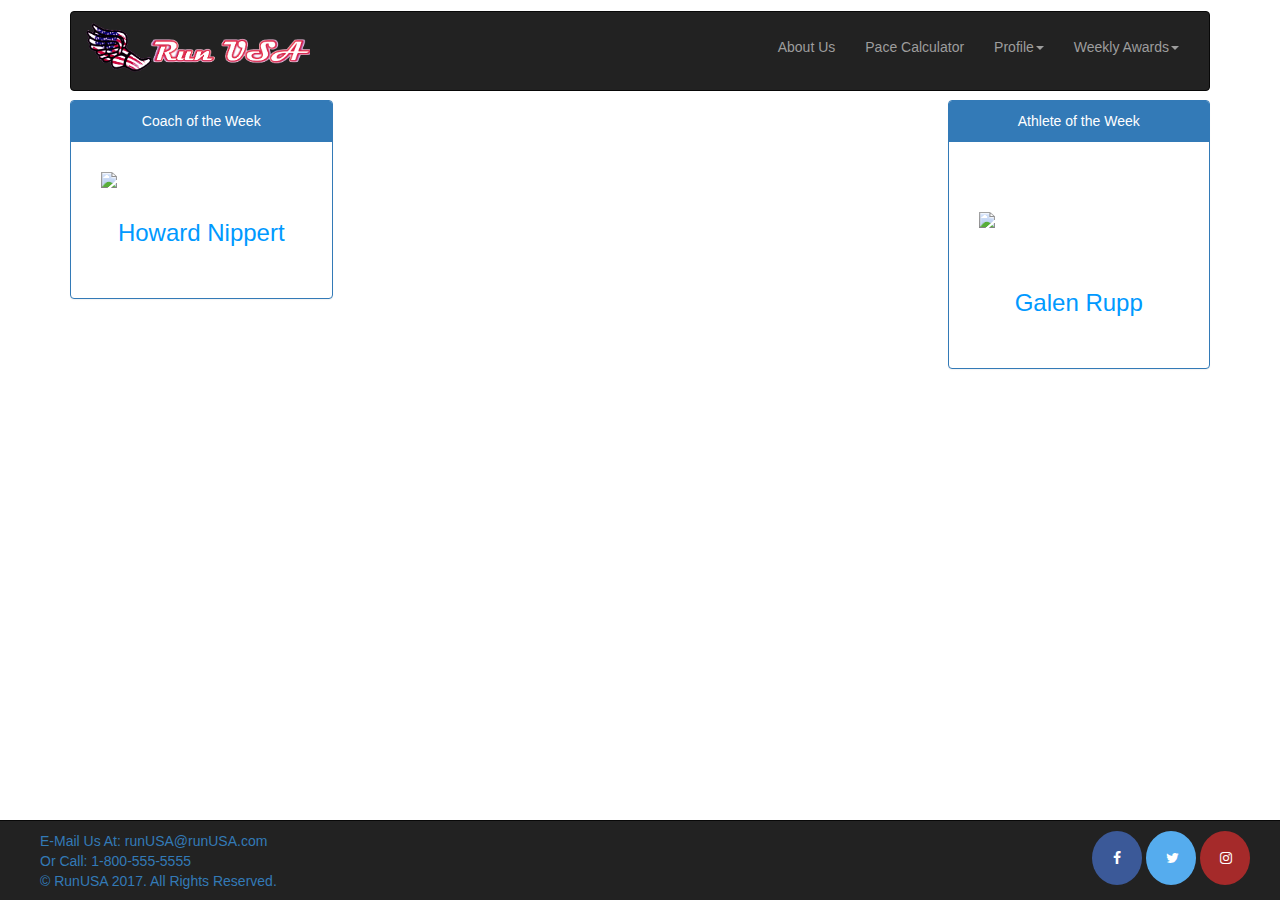
==== index.html @ 02bf8839 "Add files via upload" ====
<!DOCTYPE html>
<html>
<head>
	<title>Run USA-Home</title>
	<link rel = "stylesheet" href="BootStrapLearning.css">
	<!-- Latest compiled and minified CSS -->
	<link rel="stylesheet" href="https://maxcdn.bootstrapcdn.com/bootstrap/3.3.7/css/bootstrap.min.css" integrity="sha384-BVYiiSIFeK1dGmJRAkycuHAHRg32OmUcww7on3RYdg4Va+PmSTsz/K68vbdEjh4u" crossorigin="anonymous">
	<link rel="stylesheet" href="https://maxcdn.bootstrapcdn.com/bootstrap/3.3.7/css/bootstrap-theme.min.css" integrity="sha384-rHyoN1iRsVXV4nD0JutlnGaslCJuC7uwjduW9SVrLvRYooPp2bWYgmgJQIXwl/Sp" crossorigin="anonymous">
	<link rel="stylesheet" href="https://cdnjs.cloudflare.com/ajax/libs/font-awesome/4.7.0/css/font-awesome.min.css">
</head>

	<!--DEFAULT NAV BAR FROM BOOTSTRAP-->
	
		<header class = "navbar">
			<div class = "container">
				<nav class="navbar navbar-inverse">
					  <div class="container-fluid">   
					    <div class="navbar-header">	    	
					          <a class="navbar-brand" href="index.html"></a>		
					    </div>

					    <!-- Collect the nav links, forms, and other content for toggling -->
					    <div class="collapse navbar-collapse" id="bs-example-navbar-collapse-1">
					      <ul class="nav navbar-nav navbar-right">
					      	<li><a href="aboutUs.html">About Us</a></li>
					        <li><a href="conversionCalc.html">Pace Calculator</a></li>

					        <li class="dropdown">
						        <a href="#" class="dropdown-toggle" data-toggle="dropdown" role="button" aria-haspopup="true" aria-expanded="false">Profile<span class="caret"></span></a>
						          <ul class="dropdown-menu">
						          	<li><a href="logIn.php">Log In</a></li>
						          	<li role="separator" class="divider"></li>
						          	<li><a href="register.php">Register</a></li>
						          	<li role="separator" class="divider"></li>
						          	<li><a href="profile.php">Profile</a></li>
						          </ul>
						    </li>

					        <li class="dropdown">
						        <a href="#" class="dropdown-toggle" data-toggle="dropdown" role="button" aria-haspopup="true" aria-expanded="false">Weekly Awards<span class="caret"></span></a>
						          <ul class="dropdown-menu">
						          	<li><a href="index.html">Home</a></li>
						          	<li role="separator" class="divider"></li>
						          	<li><a href="athleteAward.html">Athlete of the Week</a></li>
						            <li><a href="coachAward.html">Coach of the Week</a></li>						            
						            <li role="separator" class="divider"></li>
						            <li><a href="pastAthletes.html">Past Athletes</a></li>
						            <li><a href="pastCoaches.html">Past Coaches</a></li>
						          </ul>
						    </li>
					      </ul>
					    </div><!-- /.navbar-collapse -->
					  </div><!-- /.container-fluid -->
				</nav>
			</div>
		</header>
<body>

<!-- MAIN CONTENT-->
<div class = "container">
	<div class = "row">
		<div class = "col-sm-3 col-xs-6">
			<div class="panel panel-primary">
			  	<div class="panel-heading" style = "text-align: center; margin-right: 0; margin-left: 0;">Coach of the Week</div>
			  		<div class="panel-body">
			  			<div class = "myPanel">
			    			<div class="panel-body">
			                    <img class="img-responsive" src="https://scontent-ort2-1.xx.fbcdn.net/v/t1.0-9/21742933_998807586928909_3649696221197514778_n.jpg?oh=dd33a9d5842b66719cfc872ceb3c3971&oe=5A7470D5" class="img-rounded" id="Panel_Image">
			                     <a href="coachAward.html"><h3 style = "text-align: center; color: rgb(0, 153, 255);">Howard Nippert</h3></a>
			                </div>
			    		</div>
			  		</div>
			</div>
		</div>

			<div class = "col-sm-6 col-xs-8">
				<div class="embed-responsive embed-responsive-4by3">
				  <iframe class="embed-responsive-item" alt = "flotrack" src="http://www.flotrack.com"></iframe>
				</div>
			</div>

			<div class = "col-sm-3 col-xs-6">
			<div class="panel panel-primary">
			  	<div class="panel-heading" style = "text-align: center; margin-right: 0; margin-left: 0;">Athlete of the Week</div>
			  		<div class="panel-body">
			  			<div class = "myPanel">
			    			<div class="panel-body">
			                    <img class="img-responsive" style="padding-top: 40px; padding-bottom: 30px;" src="https://i.pinimg.com/736x/48/32/53/483253be4cf3210910e1ec59033d8090--running-man-marathon-running.jpg" class="img-rounded" id="Panel_Image">
			                    <a href="athleteAward.html"><h3 style = "text-align: center; color: rgb(0, 153, 255);">Galen Rupp</h3>
			                </div>
			    		</div>
			  		</div>
			</div>
		</div>
		</div>
	</div>
</div>
</body>


<!-- FOOTER-->
<footer>
	<div class = "container">
		<nav class="navbar navbar-inverse navbar-fixed-bottom">
			<div class="container-fluid">   
			<!-- Collect the nav links, forms, and other content for toggling -->
				
					<ul class="nav navbar-nav navbar-left">
						<div class = "col-sm-12 col-xs-9" style ="color: rgba(0, 153, 255,.6)";">
						    <li>E-Mail Us At: runUSA@runUSA.com</li>
							<li>Or Call: 1-800-555-5555</li>
							<li>&copy RunUSA 2017. All Rights Reserved.</a></li>
						</div>
					</ul>
				
			
		
			<div class="collapse navbar-collapse" id="bs-example-navbar-collapse-1">
				<ul class="nav navbar-nav navbar-right">
					<div class = "col-sm-12 col-xs-9">
						<div class = "social icons">
							<a href="http://www.facebook.com" class="fa fa-facebook" ></a>
							<a href="http://www.twitter.com" class="fa fa-twitter"></a>
							<a href="http://www.instagram.com" class="fa fa-instagram" ></a>
						</div>
				</ul>
			</div>
		</div>
		</div>
	</nav>
		
	
</footer>



<!-- Latest compiled and minified JavaScript FOR BOOTSTRAP -->
<script src="https://ajax.googleapis.com/ajax/libs/jquery/1.12.4/jquery.min.js"></script>
<script src="https://maxcdn.bootstrapcdn.com/bootstrap/3.3.7/js/bootstrap.min.js" integrity="sha384-Tc5IQib027qvyjSMfHjOMaLkfuWVxZxUPnCJA7l2mCWNIpG9mGCD8wGNIcPD7Txa" crossorigin="anonymous"></script>

</html>
---- BootStrapLearning.css ----
/* CSS LEARNING BOOTSTRAP*/

body{
	background: url(https://etusuora.com/wp-content/uploads/2015/05/running.jpg) no-repeat center center fixed; 
	-webkit-background-size: cover;
	-moz-background-size: cover;
	-o-background-size: cover;
	background-size: cover;
}
h1,h2,h3,h4,h5,h6,p {
    background-color: rgba(255,255,255,.9);
    font-weight:bold;
    padding: 12px;
}


input, textarea, button {
  	width : 170px;
 	-webkit-box-sizing: border-box; /* For legacy WebKit based browsers */
    -moz-box-sizing: border-box; /* For legacy (Firefox <29) Gecko based browsers */
    box-sizing: border-box;
    border: solid 1px;
}

select{
	width: 60px;
	border: solid 1px;
}

form {
    margin: 0 auto;
    background: #b2b2b2; 
    padding-bottom: 15px;
    width: 28%;    
}

label{
    color: black;
    display: inline-block;
    margin-left: 18px;
    padding-top: 10px;
    font-size: 14px;
}

output{
    color:black;
    display: inline-block;
    margin-left: 18px;
    font-size: 20px;
}

.results{
    margin-top: 330px;
}

.middle{
    position: absolute;
    top:0;
    bottom: 0;
    left: 0;
    right: 0;
    margin: auto;
    text-align: center;
}

.navbar{
	padding-top: 10px;
	height: 80px;
}

.navbar-brand {
	position: relative;
    background: url(finalUSAlogo3.png) left center;
    background-repeat: no-repeat;
    width: 250px;
    height: 150px;
    left: 15px;
    background-size: contain;
}

.navbar-fixed-bottom{
	position: relative;
	padding: 1rem;
	background-color: #efefef;
	height: 80px;
	padding-right: 15px;
	padding-top: 10px;
}

#profilePic{
    border-radius: 12%;
    border:2px solid #021a40;
    box-shadow: 10px 10px 5px #888888;
}

#footer {
	margin-top: 10px;
 	position: static;/* Updated Property */
	width:100%;
}

#timeConvHM, #timeConvMM, #timeConvSM, #timeConvHKM, #timeConvMKM, #timeConvSKM {
	width: 58px;
}

#distance{
	width: 60px;
}

#notes{
	height: 100px;
	width: 200px;

}






/* Style all font awesome icons */
.fa {
	padding: 20px;
    font-size: 30px;
    width: 50px;
    text-align: center;
    text-decoration: none;
    border-radius: 50%;
}

.fa:hover {
    opacity: 0.7;
}

/* Facebook */
.fa-facebook {
    background: #3B5998;
    color: white;
}

/* Twitter */
.fa-twitter {
    background: #55ACEE;
    color: white;
}

.fa-instagram{
	background: brown;
	color: white;
}
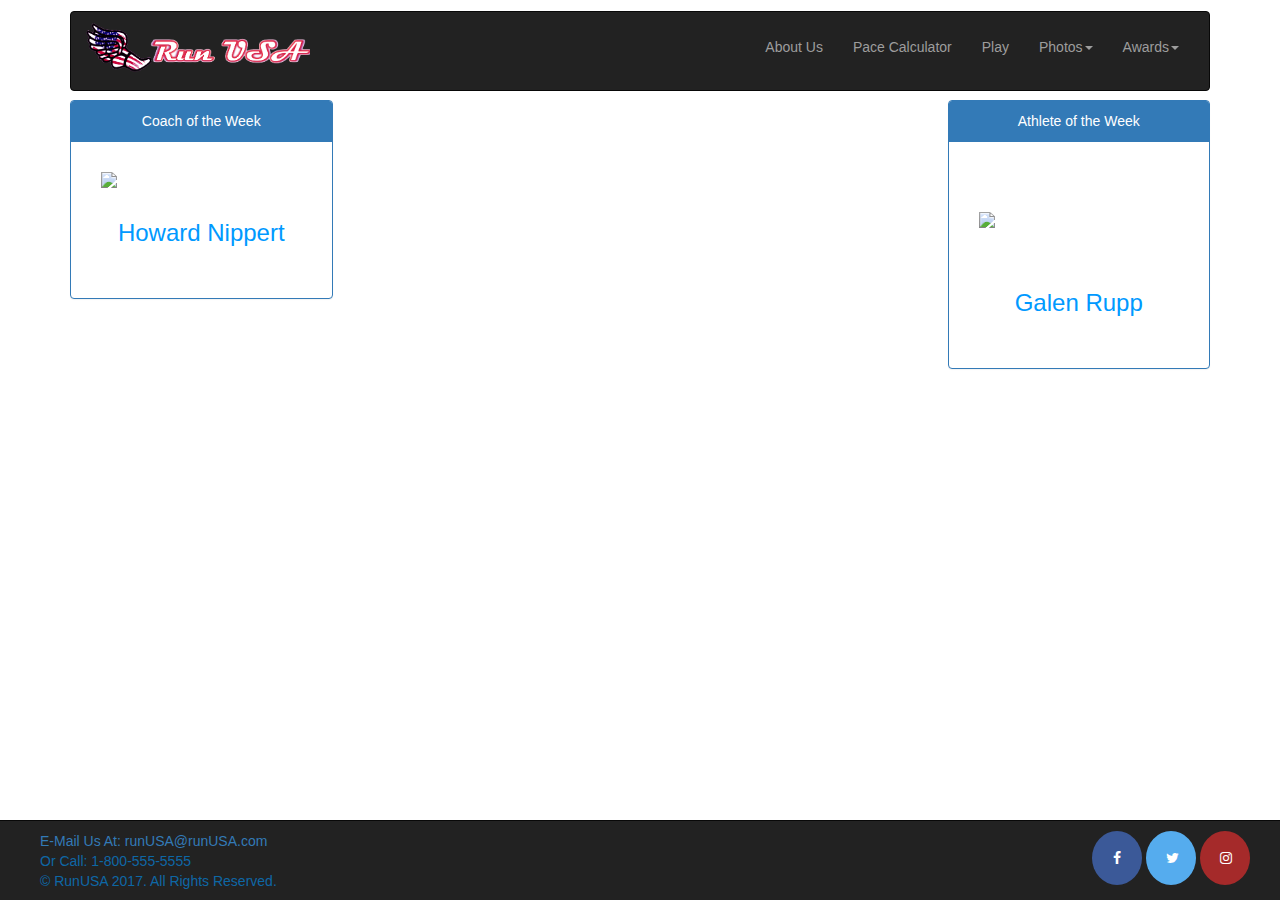
==== commit 3db9f347: "Add files via upload" ====
--- a/index.html
+++ b/index.html
@@ -24,20 +24,17 @@
 					      <ul class="nav navbar-nav navbar-right">
 					      	<li><a href="aboutUs.html">About Us</a></li>
 					        <li><a href="conversionCalc.html">Pace Calculator</a></li>
-
-					        <li class="dropdown">
-						        <a href="#" class="dropdown-toggle" data-toggle="dropdown" role="button" aria-haspopup="true" aria-expanded="false">Profile<span class="caret"></span></a>
+					        <li><a href="runGame.html">Play</a></li>
+						    </li>
+						    <li class="dropdown">
+						        <a href="#" class="dropdown-toggle" data-toggle="dropdown" role="button" aria-haspopup="true" aria-expanded="false">Photos<span class="caret"></span></a>
 						          <ul class="dropdown-menu">
-						          	<li><a href="logIn.php">Log In</a></li>
-						          	<li role="separator" class="divider"></li>
-						          	<li><a href="register.php">Register</a></li>
-						          	<li role="separator" class="divider"></li>
-						          	<li><a href="profile.php">Profile</a></li>
+						          	<li><a href="nyMarathonPG.html">New York Marathon 2017</a></li>
+						          	<li><a href="foamGlow.html">Foam Glow Run</a></li>
 						          </ul>
 						    </li>
-
 					        <li class="dropdown">
-						        <a href="#" class="dropdown-toggle" data-toggle="dropdown" role="button" aria-haspopup="true" aria-expanded="false">Weekly Awards<span class="caret"></span></a>
+						        <a href="#" class="dropdown-toggle" data-toggle="dropdown" role="button" aria-haspopup="true" aria-expanded="false">Awards<span class="caret"></span></a>
 						          <ul class="dropdown-menu">
 						          	<li><a href="index.html">Home</a></li>
 						          	<li role="separator" class="divider"></li>
@@ -107,7 +104,7 @@
 				
 					<ul class="nav navbar-nav navbar-left">
 						<div class = "col-sm-12 col-xs-9" style ="color: rgba(0, 153, 255,.6)";">
-						    <li>E-Mail Us At: runUSA@runUSA.com</li>
+						    <li><a href = "mailto: runUSA@runUSA.com">E-Mail Us At: runUSA@runUSA.com</a></li>
 							<li>Or Call: 1-800-555-5555</li>
 							<li>&copy RunUSA 2017. All Rights Reserved.</a></li>
 						</div>
--- a/BootStrapLearning.css
+++ b/BootStrapLearning.css
@@ -48,6 +48,7 @@
     margin-left: 18px;
     font-size: 20px;
 }
+
 
 .results{
     margin-top: 330px;
@@ -114,7 +115,19 @@
 }
 
 
+.hide-bullets {
+    list-style:none;
+    margin-left: -40px;
+    margin-top:20px;
+}
 
+.thumbnail {
+    padding: 0;
+}
+
+.carousel-inner>.item>img, .carousel-inner>.item>a>img {
+    width: 100%;
+}
 
 
 
